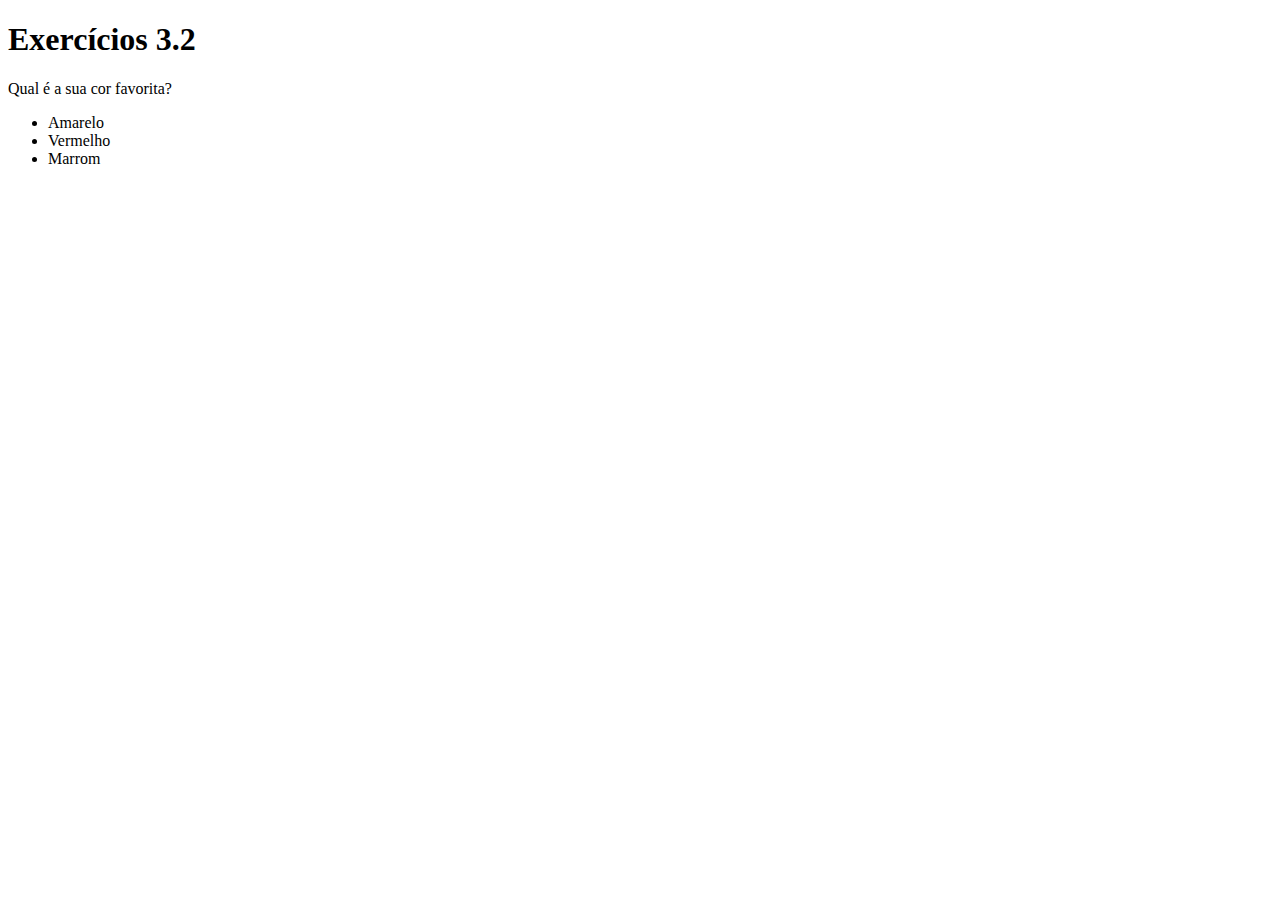
==== Fundamentos/index.html @ 1d5f0357 "add do arquivo index renomeado" ====
<!DOCTYPE html>
<html lang="pt-br">
  <head>
    <meta charset="UTF-8">
    <title>HTML</title>
    <style></style>
  </head>
  <body>
    <h1>Exercícios 3.2</h1>
    <p>Qual é a sua cor favorita?</p>
    <ul>
      <li>Amarelo</li>
      <li>Vermelho</li>
      <li>Marrom</li>
    </ul>
  </body>
</html>
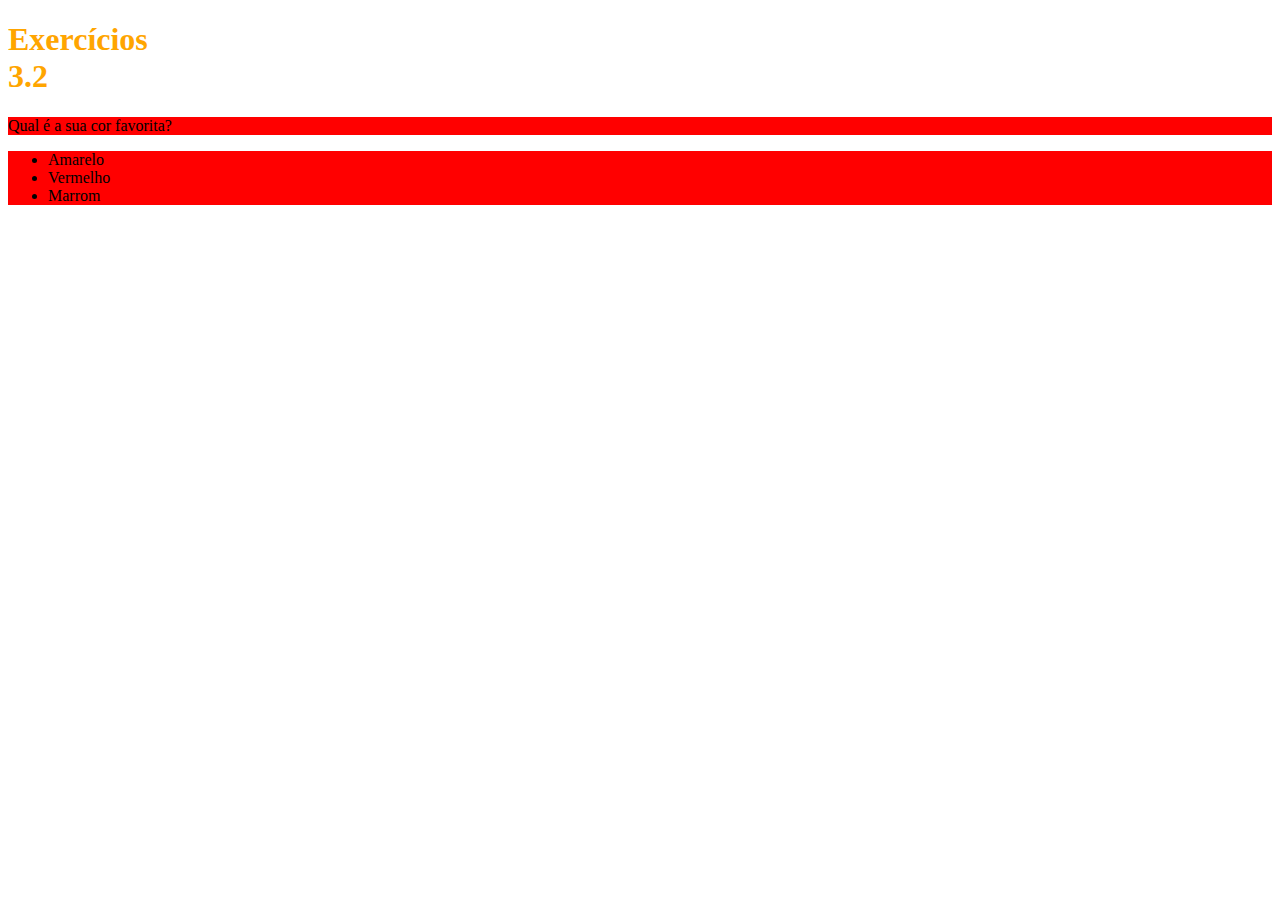
==== commit 63d530d8: "exercicios do final do vídeo 01 completo" ====
--- a/Fundamentos/index.html
+++ b/Fundamentos/index.html
@@ -3,12 +3,22 @@
   <head>
     <meta charset="UTF-8">
     <title>HTML</title>
-    <style></style>
+    <style>
+      h1 {
+        width: 65px;
+        color: orange;      
+      }
+
+      .list-style {
+        background-color: red;
+      }
+
+    </style>
   </head>
   <body>
     <h1>Exercícios 3.2</h1>
-    <p>Qual é a sua cor favorita?</p>
-    <ul>
+    <p class="list-style">Qual é a sua cor favorita?</p>
+    <ul class="list-style">
       <li>Amarelo</li>
       <li>Vermelho</li>
       <li>Marrom</li>
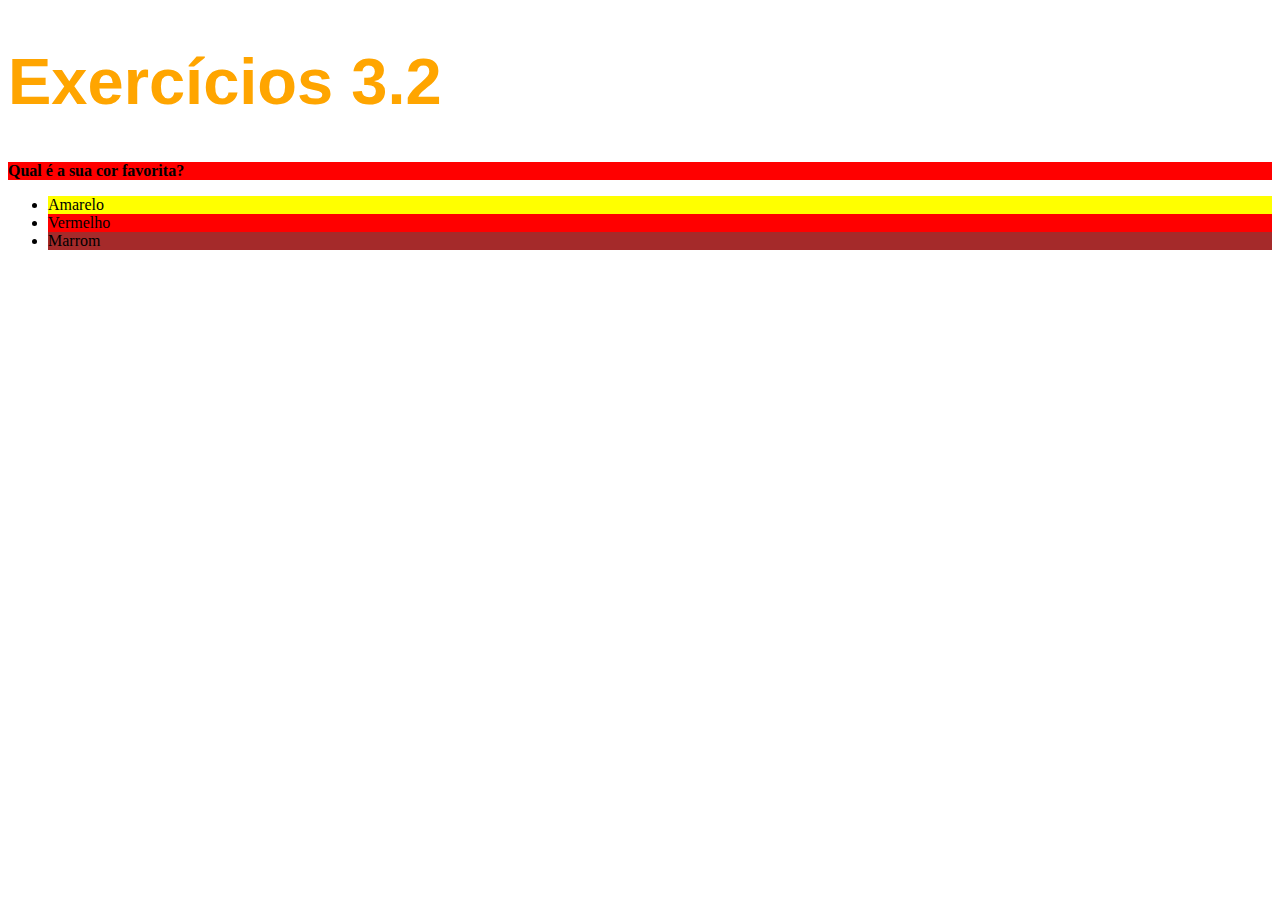
==== commit 41a53280: "exercicio proposto no final do video propriedades de texto no CSS" ====
--- a/Fundamentos/index.html
+++ b/Fundamentos/index.html
@@ -4,8 +4,11 @@
     <meta charset="UTF-8">
     <title>HTML</title>
     <style>
+            
+
+
       h1 {
-        width: 65px;
+        font-size: 65px;
         color: orange;      
       }
 
@@ -13,15 +16,42 @@
         background-color: red;
       }
 
+      #amarelo {
+        background-color: yellow;
+      }
+
+      #vermelho {
+        background: red;
+      }
+
+      #marrom {
+        background: brown;
+      }
+
     </style>
   </head>
   <body>
-    <h1>Exercícios 3.2</h1>
+    <style>
+      body {
+        font-size: 16px;
+      }
+      
+      h1 {
+        font-family: sans-serif;
+      }
+
+      p {
+        font-weight: 600;
+      }
+
+      
+    </style>
+      <h1>Exercícios 3.2</h1>
     <p class="list-style">Qual é a sua cor favorita?</p>
-    <ul class="list-style">
-      <li>Amarelo</li>
-      <li>Vermelho</li>
-      <li>Marrom</li>
+    <ul>
+      <li id="amarelo">Amarelo</li>
+      <li id="vermelho">Vermelho</li>
+      <li id="marrom">Marrom</li>
     </ul>
   </body>
 </html>
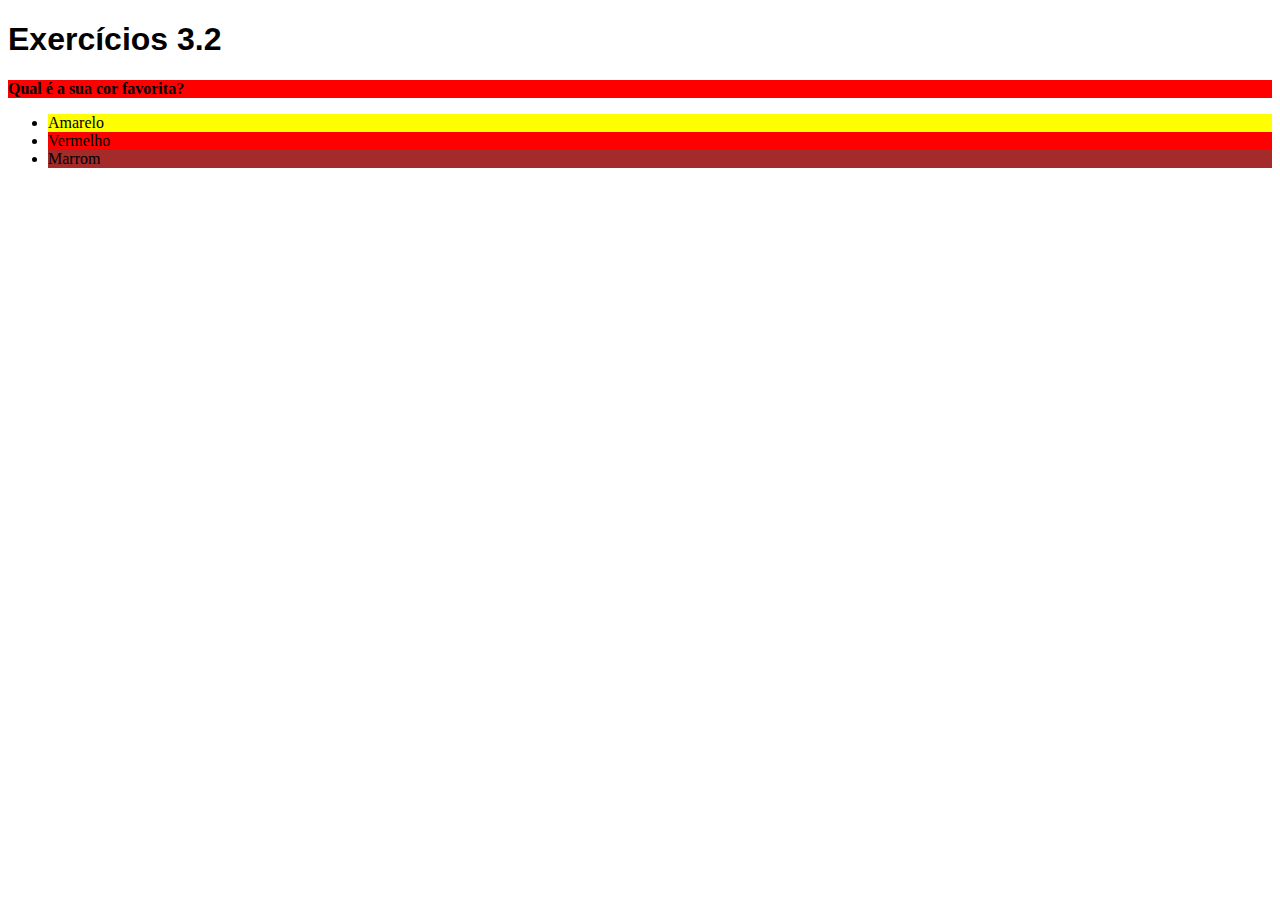
==== commit 20ac74d2: "add link style" ====
--- a/Fundamentos/index.html
+++ b/Fundamentos/index.html
@@ -3,50 +3,8 @@
   <head>
     <meta charset="UTF-8">
     <title>HTML</title>
-    <style>
-            
-
-
-      h1 {
-        font-size: 65px;
-        color: orange;      
-      }
-
-      .list-style {
-        background-color: red;
-      }
-
-      #amarelo {
-        background-color: yellow;
-      }
-
-      #vermelho {
-        background: red;
-      }
-
-      #marrom {
-        background: brown;
-      }
-
-    </style>
-  </head>
-  <body>
-    <style>
-      body {
-        font-size: 16px;
-      }
-      
-      h1 {
-        font-family: sans-serif;
-      }
-
-      p {
-        font-weight: 600;
-      }
-
-      
-    </style>
-      <h1>Exercícios 3.2</h1>
+    <link rel="stylesheet" type="text/css" href="style.css">
+          <h1>Exercícios 3.2</h1>
     <p class="list-style">Qual é a sua cor favorita?</p>
     <ul>
       <li id="amarelo">Amarelo</li>
--- a/Fundamentos/style.css
+++ b/Fundamentos/style.css
@@ -0,0 +1,43 @@
+<style>
+            
+
+
+      h1 {
+        font-size: 65px;
+        color: orange;      
+      }
+
+      .list-style {
+        background-color: red;
+      }
+
+      #amarelo {
+        background-color: yellow;
+      }
+
+      #vermelho {
+        background: red;
+      }
+
+      #marrom {
+        background: brown;
+      }
+
+    </style>
+  </head>
+  <body>
+    <style>
+      body {
+        font-size: 16px;
+      }
+      
+      h1 {
+        font-family: sans-serif;
+      }
+
+      p {
+        font-weight: 600;
+      }
+
+      
+    </style>